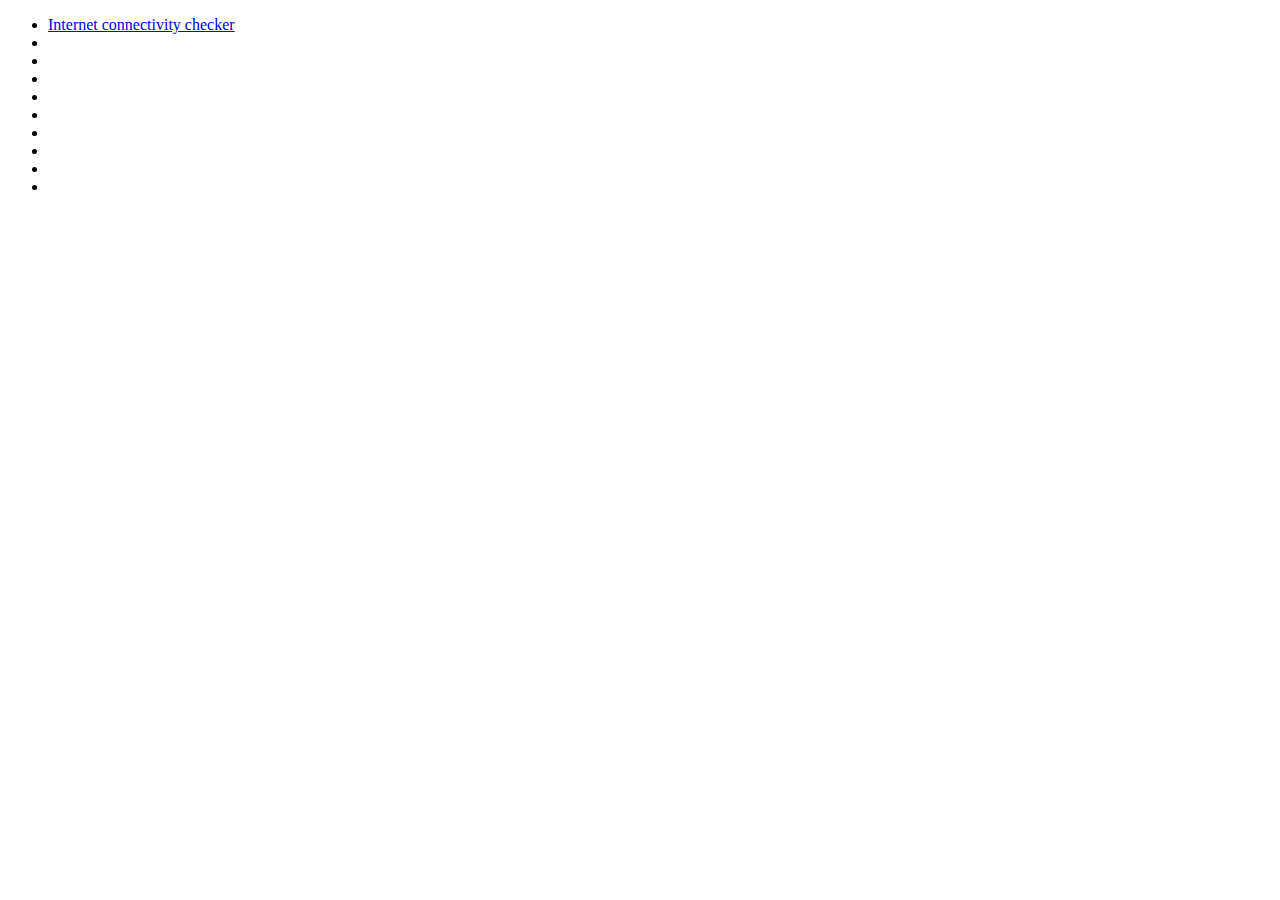
==== index.html @ ece9d955 "test push" ====
<!DOCTYPE html>
<html lang="en">
  <head>
    <meta charset="UTF-8" />
    <meta name="viewport" content="width=device-width, initial-scale=1.0" />
    <title>10 Javascript Project-The Sumon Art</title>
  </head>
  <body>
    <main>
      <ul>
        <li>
          <a href="./Internet connectivity detector/"
            >Internet connectivity checker</a
          >
        </li>
        <li><a href=""></a></li>
        <li><a href=""></a></li>
        <li><a href=""></a></li>
        <li><a href=""></a></li>
        <li><a href=""></a></li>
        <li><a href=""></a></li>
        <li><a href=""></a></li>
        <li><a href=""></a></li>
        <li><a href=""></a></li>
      </ul>
    </main>
  </body>
</html>
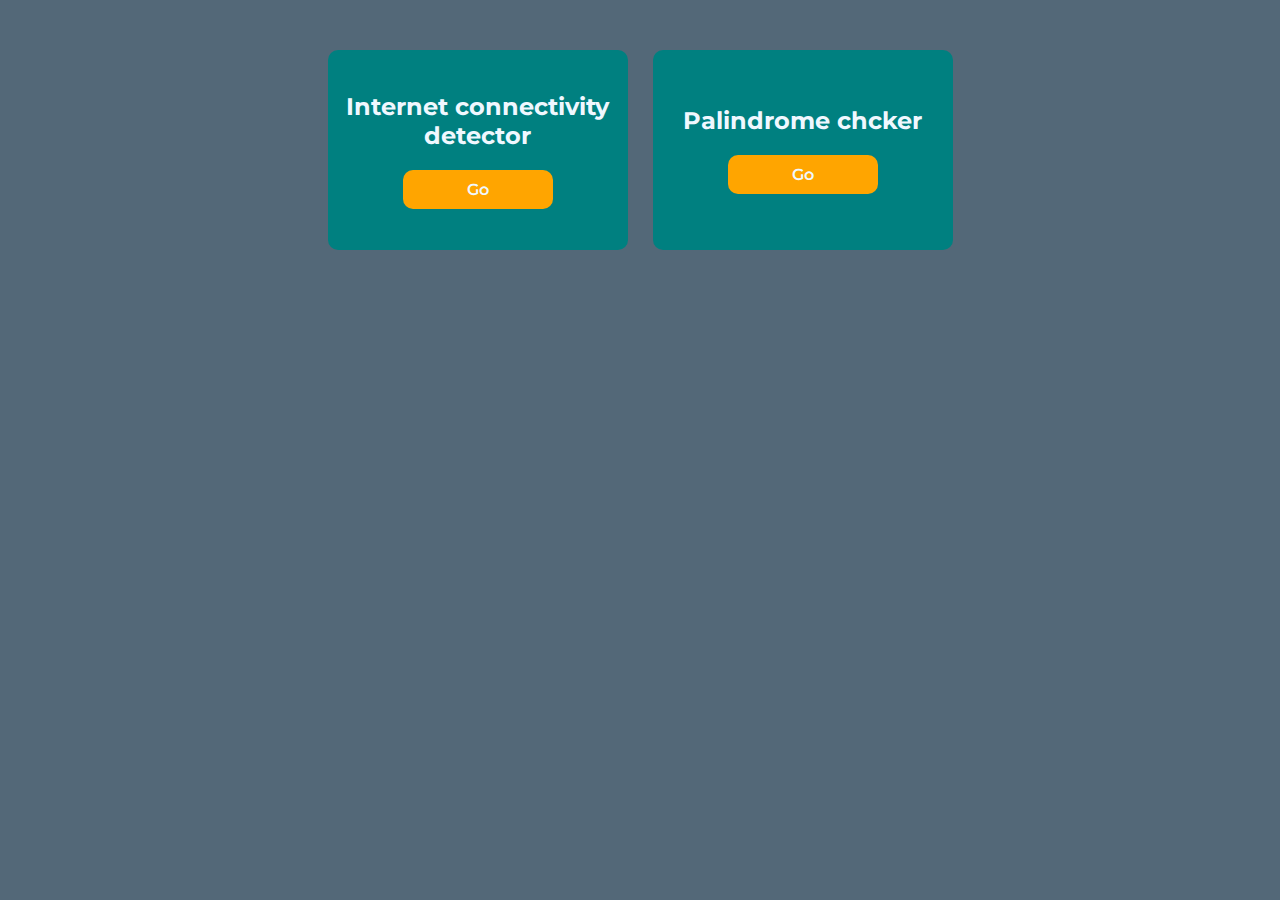
==== commit 03c59329: "root ui created" ====
--- a/index.html
+++ b/index.html
@@ -4,25 +4,20 @@
     <meta charset="UTF-8" />
     <meta name="viewport" content="width=device-width, initial-scale=1.0" />
     <title>10 Javascript Project-The Sumon Art</title>
+    <link rel="stylesheet" href="style.css" />
   </head>
   <body>
     <main>
-      <ul>
-        <li>
-          <a href="./Internet connectivity detector/"
-            >Internet connectivity checker</a
-          >
-        </li>
-        <li><a href=""></a></li>
-        <li><a href=""></a></li>
-        <li><a href=""></a></li>
-        <li><a href=""></a></li>
-        <li><a href=""></a></li>
-        <li><a href=""></a></li>
-        <li><a href=""></a></li>
-        <li><a href=""></a></li>
-        <li><a href=""></a></li>
+      <ul class="card-lists" id="card_lists">
+        <!-- <li class="card">
+          <h3>Internet connectivity detector</h3>
+          <a href="./Internet connectivity detector/">Go</a>
+        </li> -->
+
+        <!-- Project list will come frome JS -->
       </ul>
     </main>
+
+    <script src="main.js"></script>
   </body>
 </html>
--- a/style.css
+++ b/style.css
@@ -0,0 +1,50 @@
+@import url("https://fonts.googleapis.com/css2?family=Montserrat:ital,wght@0,100..900;1,100..900&display=swap");
+* {
+  margin: 0;
+  padding: 0;
+  font-family: "Montserrat", sans-serif;
+}
+body {
+  background-color: #536878;
+}
+a {
+  color: inherit;
+  text-decoration: none;
+}
+li {
+  list-style: none;
+}
+.card-lists {
+  display: flex;
+  align-items: center;
+  justify-content: center;
+  gap: 25px;
+  flex-wrap: wrap;
+  padding: 50px;
+}
+.card {
+  background-color: teal;
+  color: aliceblue;
+  /* padding: 10px 20px; */
+  display: flex;
+  flex-direction: column;
+  align-items: center;
+  justify-content: center;
+  gap: 20px;
+  border-radius: 10px;
+  width: 300px;
+  height: 200px;
+  h3 {
+    font-size: 24px;
+    text-align: center;
+  }
+  a {
+    display: inline-block;
+    background-color: orange;
+    padding: 10px 0;
+    text-align: center;
+    width: 50%;
+    font-weight: 600;
+    border-radius: 10px;
+  }
+}
